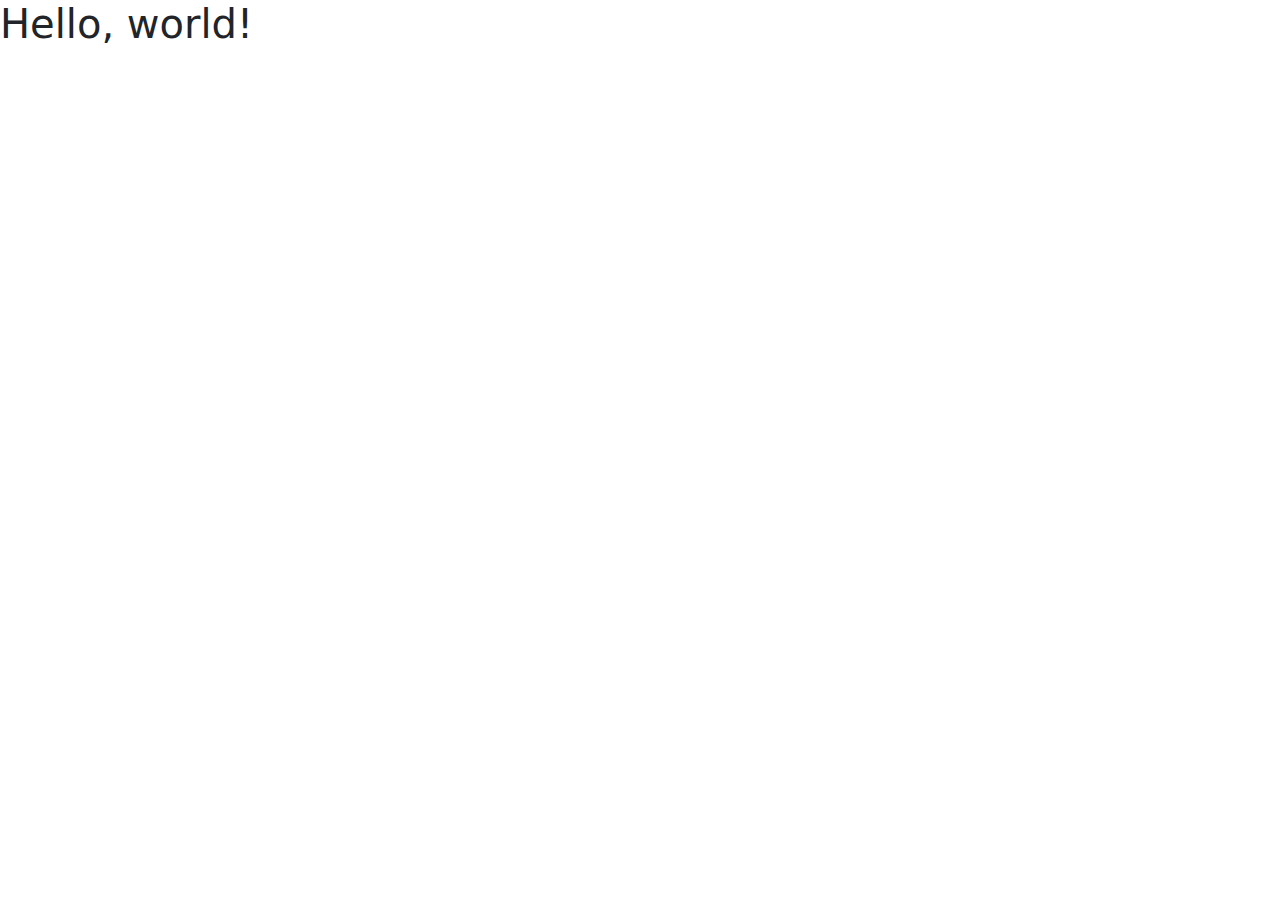
==== Bootstrap/ar.html @ 217c9d6c "+" ====
<!doctype html>
<html lang="en">
  <head>
    <!-- Required meta tags -->
    <meta charset="utf-8">
    <meta name="viewport" content="width=device-width, initial-scale=1">

    <!-- Bootstrap CSS -->
    <link href="css/bootstrap.rtl.min.css" rel="stylesheet" >

    <title>Hello, world!</title>
  </head>
  <body>
    <h1>Hello, world!</h1>






    <script src="js/bootstrap.bundle.min.js" ></script>
  </body>
</html>
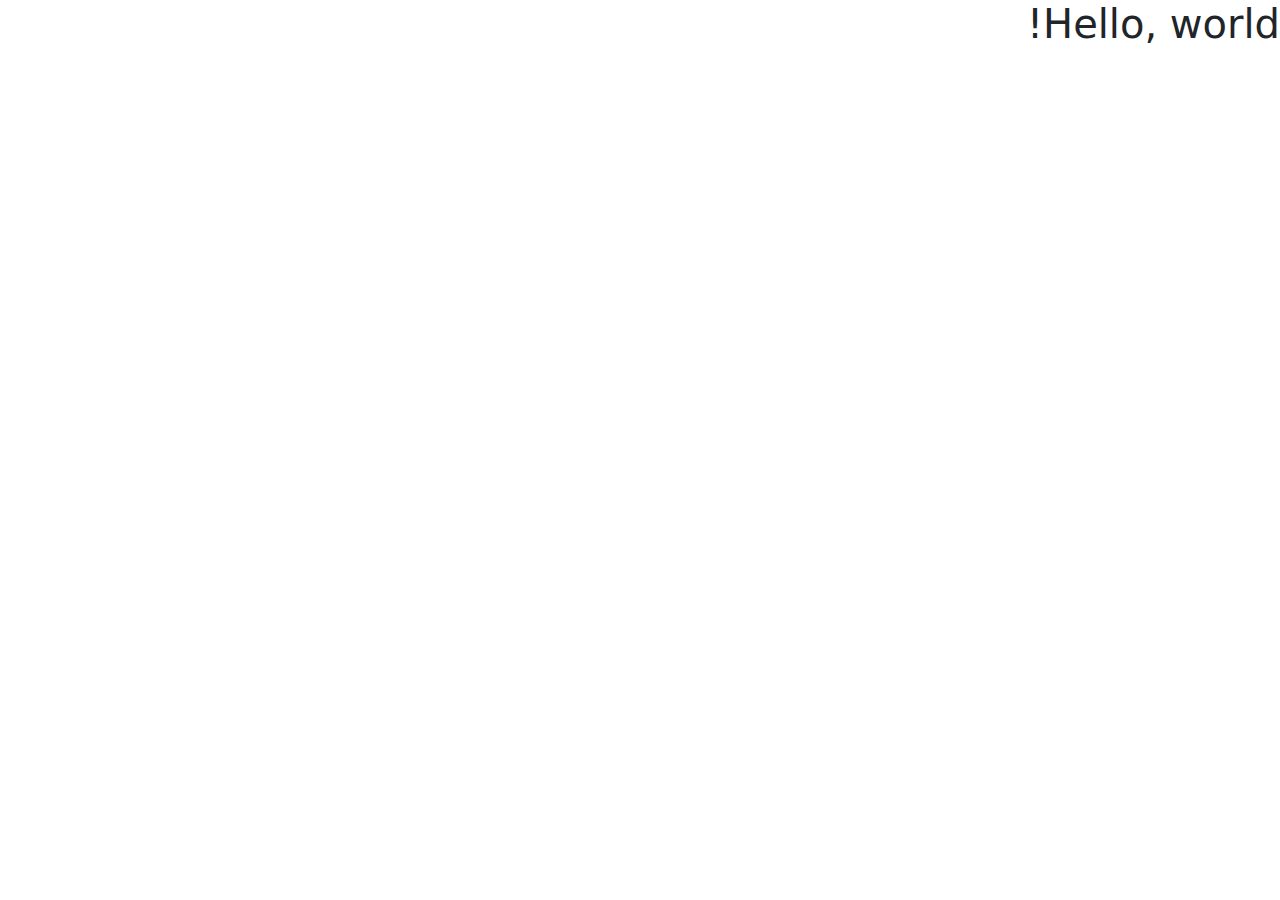
==== commit 6f5afcc3: "rtl" ====
--- a/Bootstrap/ar.html
+++ b/Bootstrap/ar.html
@@ -1,5 +1,5 @@
 <!doctype html>
-<html lang="en">
+<html lang="ar" dir="rtl">
   <head>
     <!-- Required meta tags -->
     <meta charset="utf-8">
